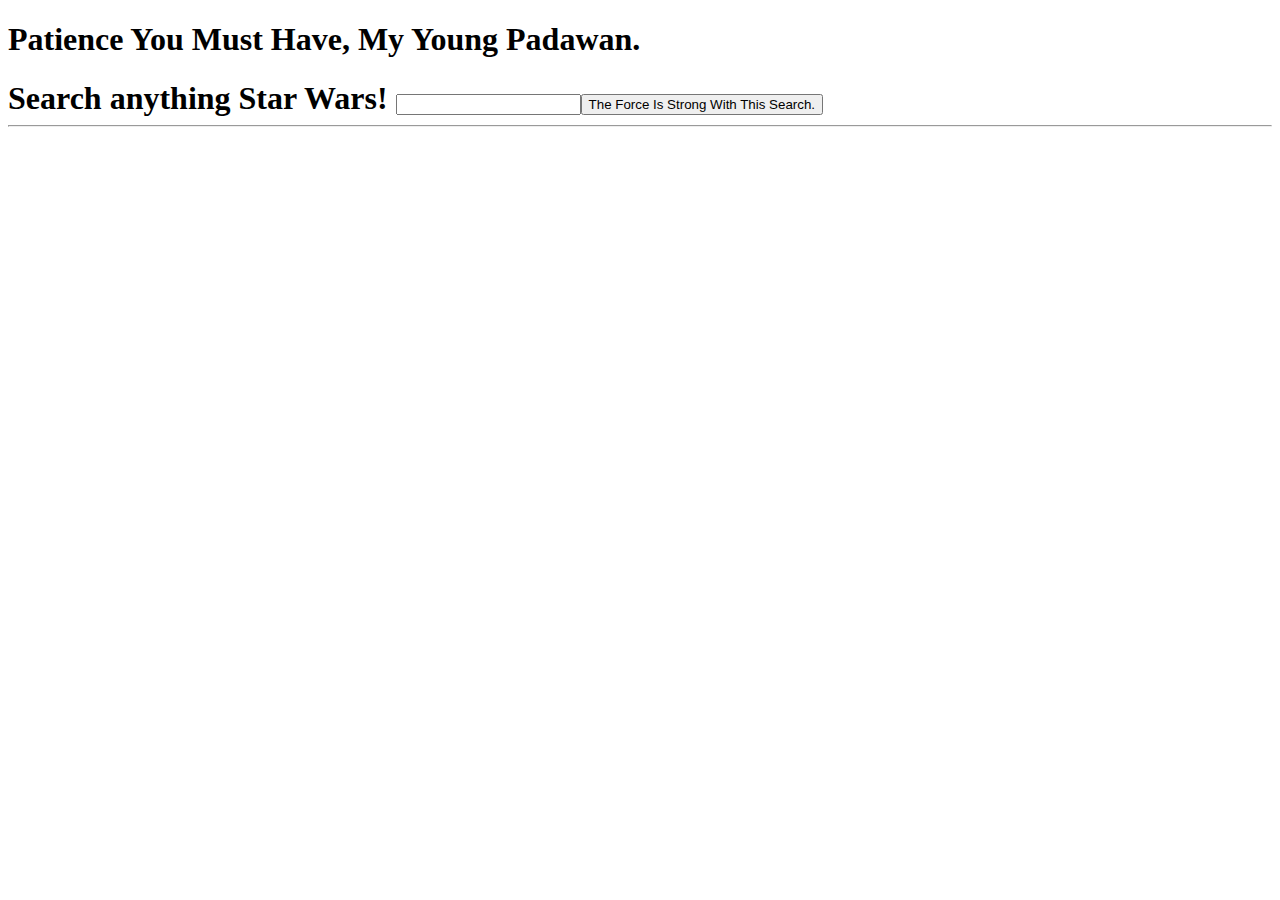
==== giphy.html @ 9007fe0a "buttons and query working" ====
<!DOCTYPE html>
<html lang="en">
<head>
    <meta charset="UTF-8">
    <meta name="viewport" content="width=device-width, initial-scale=1.0">
    <meta http-equiv="X-UA-Compatible" content="ie=edge">
    <title>Star Wars GIF's</title>

    <style>
        #starwars-search {
          font-weight: 700;
          font-size: 2em;
        }
      </style>

</head>
<body>

<!--first we need to create an input feild that takes in data, and dynamically creates a button for whatever the user input was--> 
   <!-- Title -->
   <h1>Patience You Must Have, My Young Padawan.</h1>

   <!-- Input Form -->
   <form>
     <span id="starwars-search">Search anything Star Wars! <input id="search-item" type="text" ><input id="add-item" value="The Force Is Strong With This Search." type="submit"></span>
   </form>

   <hr>
   <div id="search-buttons"></div>
   <!-- List of Star Wars Search Items from user input will show up here -->
   <div id="item-drop"></div>

   <!-- jQuery -->
   <script src="https://cdnjs.cloudflare.com/ajax/libs/jquery/3.2.1/jquery.min.js"></script>

   <!-- Script -->

<script>

var starwarsCount = 0;

//  On Click event associated with the add-to-do function
$("#add-item").on("click", function(event) {
  event.preventDefault();

  var starwarsInput = $("#search-item").val().trim();
  var starwarsItem = $("<button>"+starwarsInput+"</button>");

  //starwarsItem.attr("id", "item-" + starwarsCount);
  
  starwarsItem.attr("data-search-term", starwarsInput);
  starwarsItem.addClass('search-term-btn');
  //starwarsItem.append( " "+ starwarsInput);

  
  //var starwarsClose = $("<button>");
  //starwarsClose.attr("starwars-search", starwarsCount);
  //toDoClose.addClass("users-search");
  //toDoClose.append("X");
  //starwarsItem = starwarsItem.append(starwarsClose);

  $("#search-buttons").append(starwarsItem);

  $("#search-item").val("");

  starwarsCount++;
  console.log(starwarsInput);

});

//$('.search-term-btn').on('click', function(e) {
$('#search-buttons').on('click', '.search-term-btn', function() {
    console.log('inside api call event handler');
    //this creates a variable for our api that we can reuse throughout function/other functions
var searchTerm = $(this).attr("data-search-term")
var queryURL = "https://api.giphy.com/v1/gifs/random?api_key=n5C5ZtrTA6dHbMjCc2Vxgy5HAsdUwJH8&tag=" + searchTerm;

//this calls our api to get information, starts ajax call
// two parameters (queryURL, method: GET)

$.ajax({
  url: queryURL,
  method: "GET"
})

//this returns the information from the api so that we can utilize it, stores it in variable
//our data
// we use .done to ensure our ajax call is complete before we exec anhything else

.then(function(response) {
  
  //creates vaiable that stores image from api, parsing the response ti grab the image.

  var imageUrl = response.data.image_original_url;
    console.log(response.data);
  //create variable that utilizes image tag

  var image = $("<img>");

  //adds attributes to catImage variable
  // 1. url to src
  // 2. alt text (tooltip)
  image.attr("src", imageUrl);
  image.attr("alt", "giphy image");

  //targets images div and adds gif on top of the one thats already on the page

  $("#item-drop").prepend(image);
});

});

</script>

    
</body>
</html>
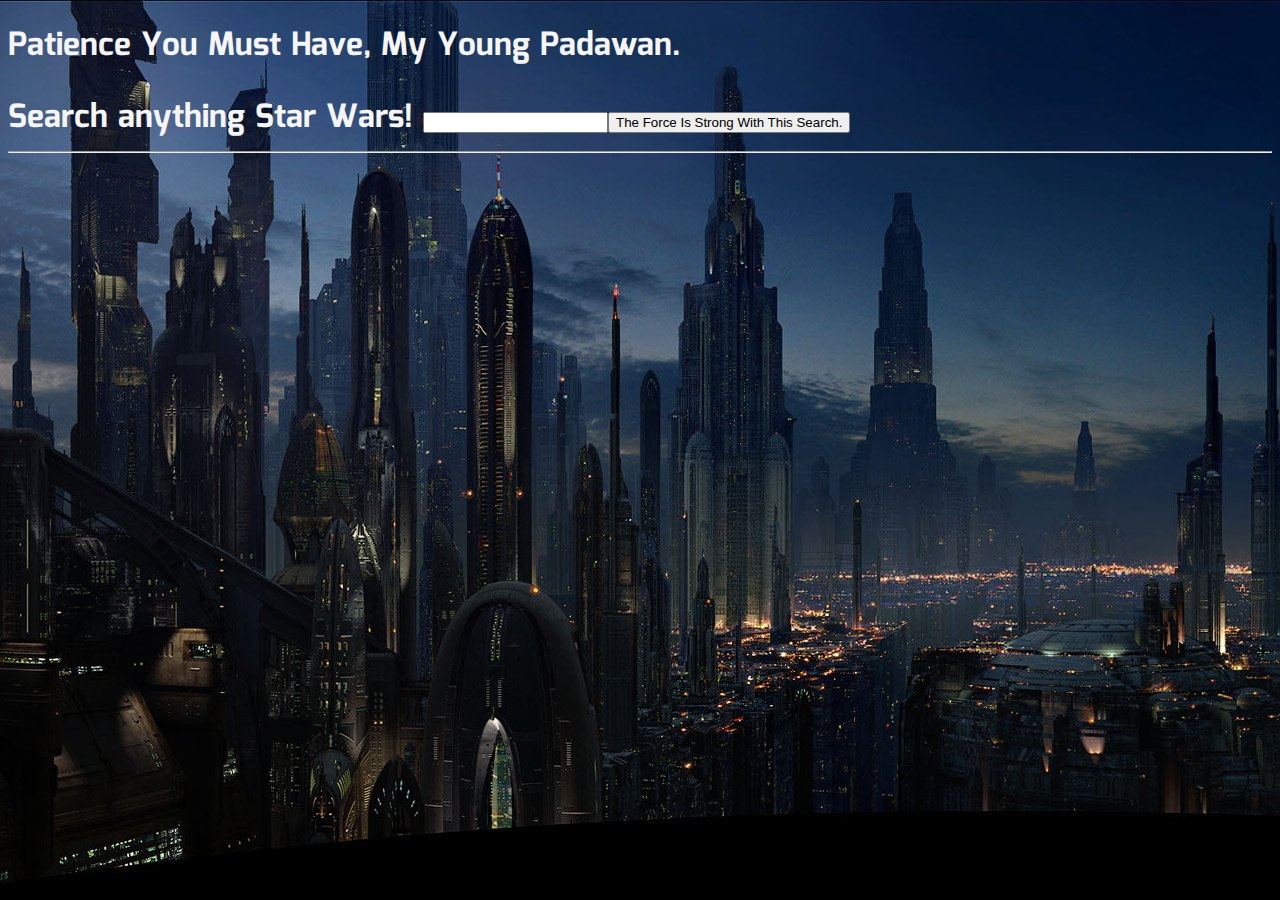
==== commit 77e60161: "added styles" ====
--- a/giphy.html
+++ b/giphy.html
@@ -4,6 +4,8 @@
     <meta charset="UTF-8">
     <meta name="viewport" content="width=device-width, initial-scale=1.0">
     <meta http-equiv="X-UA-Compatible" content="ie=edge">
+    <link rel="stylesheet" type="text/css" href="assets/css/style.css">
+    <link href="https://fonts.googleapis.com/css?family=Mina" rel="stylesheet">
     <title>Star Wars GIF's</title>
 
     <style>
@@ -39,25 +41,15 @@
 
 var starwarsCount = 0;
 
-//  On Click event associated with the add-to-do function
+//  On Click event that takes user input from form and creates a button that displays their search, while also assigning that input as data item.
 $("#add-item").on("click", function(event) {
   event.preventDefault();
 
   var starwarsInput = $("#search-item").val().trim();
   var starwarsItem = $("<button>"+starwarsInput+"</button>");
-
-  //starwarsItem.attr("id", "item-" + starwarsCount);
   
   starwarsItem.attr("data-search-term", starwarsInput);
   starwarsItem.addClass('search-term-btn');
-  //starwarsItem.append( " "+ starwarsInput);
-
-  
-  //var starwarsClose = $("<button>");
-  //starwarsClose.attr("starwars-search", starwarsCount);
-  //toDoClose.addClass("users-search");
-  //toDoClose.append("X");
-  //starwarsItem = starwarsItem.append(starwarsClose);
 
   $("#search-buttons").append(starwarsItem);
 
@@ -73,7 +65,9 @@
     console.log('inside api call event handler');
     //this creates a variable for our api that we can reuse throughout function/other functions
 var searchTerm = $(this).attr("data-search-term")
-var queryURL = "https://api.giphy.com/v1/gifs/random?api_key=n5C5ZtrTA6dHbMjCc2Vxgy5HAsdUwJH8&tag=" + searchTerm;
+var queryURL = "https://api.giphy.com/v1/gifs/search?q=" + searchTerm + "&api_key=n5C5ZtrTA6dHbMjCc2Vxgy5HAsdUwJH8&limit=10";
+//var queryURL = "https://api.giphy.com/v1/gifs/random?api_key=n5C5ZtrTA6dHbMjCc2Vxgy5HAsdUwJH8&tag=" + searchTerm;
+console.log(queryURL);
 
 //this calls our api to get information, starts ajax call
 // two parameters (queryURL, method: GET)
@@ -90,24 +84,62 @@
 .then(function(response) {
   
   //creates vaiable that stores image from api, parsing the response ti grab the image.
+  var results = response.data;
+ 
+    console.log(results);
+    console.log(response);
+  //nested in array, need to access data inside the array and push the data out.
 
-  var imageUrl = response.data.image_original_url;
-    console.log(response.data);
-  //create variable that utilizes image tag
+for (var i = 0; i < results.length; i++){
 
+  //var imageUrl = JSON.stringify(response.data[i].images.original_still.url);
+  //console.log(imageUrl);
+//creating and storing a div tag
+  var imageDiv = $("<div>");
+
+  //create variable that creates and stores image tag
   var image = $("<img>");
 
-  //adds attributes to catImage variable
-  // 1. url to src
-  // 2. alt text (tooltip)
-  image.attr("src", imageUrl);
+  // Creating a paragraph tag with the result item's rating
+  var p = $("<p>").text("Rating: " + results[i].rating);
+
+
+  //adds attributes to image variable
+  // url to src
+  // alt text (tooltip)
+  //add class to images for click event for pause/stop
+  image.attr("src", results[i].images.fixed_height.url);
   image.attr("alt", "giphy image");
+  image.addClass("gif");
+
+//Appends the paragraph and image tag to the imageDiv
+
+imageDiv.append(p);
+imageDiv.append(image);
 
   //targets images div and adds gif on top of the one thats already on the page
 
-  $("#item-drop").prepend(image);
+  $("#item-drop").prepend(imageDiv);
+}
+
 });
 
+});
+//add event listener that will trigger function when an image is clicked. 
+$(".gif").on("click", function(){
+console.log("working");
+
+var state = $(this).attr("data-state");
+
+var state = $(this).attr("data-state");
+if (state == "still") {
+  $(this).attr("src", $(this).attr("data-animate"));
+  $(this).attr("data-state", "moving");
+}
+else {
+  $(this).attr("src", $(this).attr("data-still"));
+  $(this).attr("data-state", "still");
+}
 });
 
 </script>
--- a/assets/css/style.css
+++ b/assets/css/style.css
@@ -0,0 +1,6 @@
+body {
+    background-image: url("../../assets/images/sw.jpg");
+    color: whitesmoke;
+    font-family: 'Mina', sans-serif;
+
+}